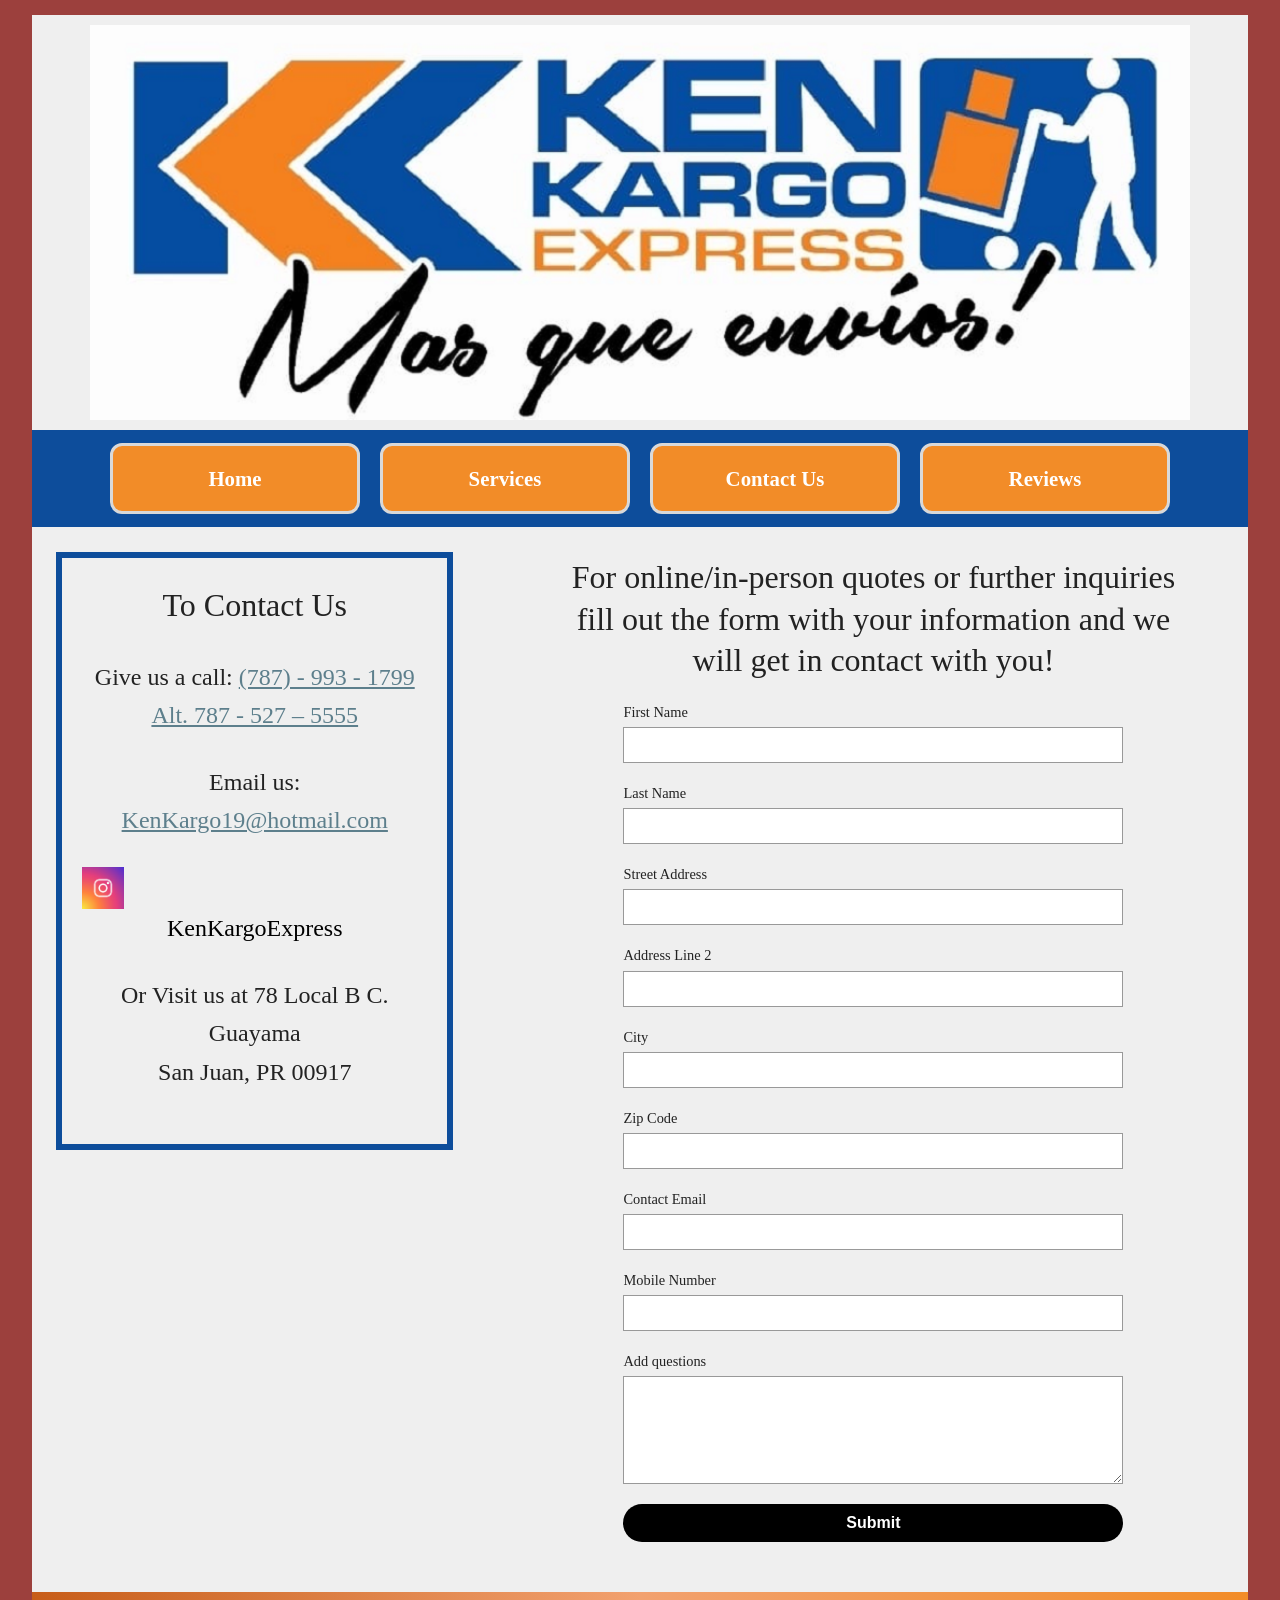
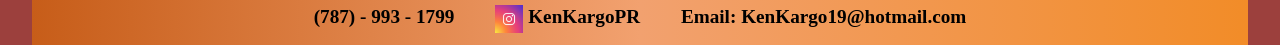
==== contact_us.html @ 0acb6b2f "Add files via upload" ====
<!DOCTYPE html>
<html lang="en">
<head>
   <!--
    New Perspectives on HTML5 and CSS3, 7th Edition
    
    
    Starting Page sample for final project - for educational purposes, all content is fictional 
    Author: DDeLaCruz
	Term and Year: Spring 2026

    Filename: contact_us.html
   -->
   <meta charset="utf-8" />
   <meta name="viewport" content="width=device-width, initial-scale=1.0" />
   <meta name="keywords" content="Delivery, Shipping, boxes, transportation, Puerto Rico" />
	<title>KenKargo Express</title>
		<link href="base.css" rel="stylesheet" />
		<link href="layout.css" rel="stylesheet" />
</head>

<body>
   <header>
      <a href="index.html">
         <img src="KK_Logo1.png" alt="KenKargo Express Logo" />
      </a>

       <nav>
         <ul>
            <li><a href="index.html">Home</a></li>
            <li><a href="services.html">Services</a></li>
            <li><a href="contact_us.html">Contact Us</a></li>
            <li><a href="#">Reviews</a></li>
         </ul>
      </nav>
   </header>

   <main class="contactPage">
      <section class="contactInfoBox">
         <h2>To Contact Us</h2>

         <p>Give us a call: <a href="tel:+17879931799">(787) - 993 - 1799</a><br />
         <a href="tel:+1787527-5555">Alt. 787 - 527 – 5555</a></p>

         <p>Email us:
            <a href="mailto:KenKargo19@hotmail.com">KenKargo19@hotmail.com</a>
         </p>

         <p class="instagramLink">
            <a href="https://www.instagram.com" target="_blank">
               <img src="insta_logo.png" alt="Instagram logo" />
               KenKargoExpress
            </a>
         </p>

         <p>
            Or Visit us at 78 Local B C. Guayama<br />
            San Juan, PR 00917
         </p>
      </section>

      <section class="contactFormArea">
         <h1>
            For online/in-person quotes or further inquiries fill out the form with your
            information and we will get in contact with you!
         </h1>

         <form action="#" method="post" class="contactForm">
            <label for="fname">First Name</label>
            <input type="text" id="fname" name="fname" />

            <label for="lname">Last Name</label>
            <input type="text" id="lname" name="lname" />

            <label for="street">Street Address</label>
            <input type="text" id="street" name="street" />

            <label for="address2">Address Line 2</label>
            <input type="text" id="address2" name="address2" />

            <label for="city">City</label>
            <input type="text" id="city" name="city" />

            <label for="zip">Zip Code</label>
            <input type="text" id="zip" name="zip" />

            <label for="email">Contact Email</label>
            <input type="email" id="email" name="email" />

            <label for="phone">Mobile Number</label>
            <input type="tel" id="phone" name="phone" />

            <label for="details">Add questions</label>
            <textarea id="details" name="details" rows="5"></textarea>

            <input type="submit" value="Submit" />
         </form>
      </section>
   </main>

   <footer>
      <p>
         <a href="tel:+17879931799">(787) - 993 - 1799</a>
      </p>

      <p>
         <a href="https://www.instagram.com" target="_blank">
            <img src="insta_logo.png" alt="Instagram" class="instaIcon" />KenKargoPR
         </a>
      </p>

      <p>
         <a href="mailto:KenKargo19@hotmail.com">Email: KenKargo19@hotmail.com</a>
      </p>
   </footer>
</body>
</html>
---- base.css ----
@charset "utf-8";
/*
   New Perspectives on HTML5 and CSS3, 7th Edition
   Sample start files for final project - for educational purposes
   Filename: base.css
   
   Name:DDeLaCruz
   Term: Spring 2026

   This file contains the base styles used by all pages in the website

*/


/* =============================================
	HTML5 structural elements
   =============================================
*/

article, aside, details, dl, figcaption, figure, footer, header, main, nav, section {
   display: block;
}

/* =============================================
   Default colors, margins and sizing
   =============================================
*/

html {
   font-size: 100%;
   box-sizing: border-box;
}

*, *:before, *:after {
   box-sizing: inherit;
}

html, button, input, select, textarea {
   font-family: Georgia, "Times New Roman", serif;
   color: #222;
}

body {
   margin: 0;
   font-size: 1em;
   line-height: 1.4;
}

/* =============================================
   Hypertext links
   =============================================
*/

a {
   color: inherit;
   text-decoration: none;
}

a:visited {
   color: inherit;
}

a:hover {
   color: inherit;
}

a:focus {
   outline: thin dotted;
}

a:hover, a:active {
   outline: 0;
}

/* =============================================
   Default font styles
   =============================================
*/

b, strong {
   font-weight: bold;
}

blockquote {
   margin: 1em 40px;
}

dfn {
   font-style: italic;
}

hr {
   display: block;
   height: 1px;
   border: 0;
   border-top: 1px solid #ccc;
   margin: 1em 0;
   padding: 0;
}

pre, code, kbd, samp {
   font-family: monospace, serif;
   font-size: 1em;
}

pre {
   white-space: pre-wrap;
   word-wrap: break-word;
}

small {
   font-size: 85%;
}

sub, sup {
   font-size: 75%;
   line-height: 0;
   position: relative;
   vertical-align: baseline;
}

sup {
   top: -0.5em;
}

sub {
   bottom: -0.25em;
}

h1, h2, h3, h4, h5, h6, p {
   margin-top: 0;
}

/* =============================================
   Default list styles
   =============================================
*/

ul, ol {
   margin: 0;
   padding: 0;
}

dd {
   margin: 0 0 0 40px;
}

nav ul, nav ol {
   list-style: none;
   margin: 0;
   padding: 0;
}

/* =============================================
   Default styles for images and media
   =============================================
*/

img {
   border: 0;
   vertical-align: middle;
   max-width: 100%;
   height: auto;
   display: block;
}

figure {
   margin: 0;
}

.instaIcon {
	width: 20;
	display:inline; 
	vertical-align: middle;
	margin-right: 5px;
}

/* =============================================
   Default styles for web forms
   =============================================
*/

form {
   margin: 0;
}

fieldset {
   border: 0;
   margin: 0;
   padding: 0;
}

label {
   cursor: pointer;
}

legend {
   border: 0;
   padding: 0;
   white-space: normal;
}

button, input, select, textarea {
   font-size: 100%;
   margin: 0;
   vertical-align: baseline;
}

button, input {
   line-height: normal;
}

button, input[type="button"], input[type="reset"], input[type="submit"] {
   cursor: pointer;
}

input[type="checkbox"],
input[type="radio"] {
   padding: 0;
}

input[type="search"] {
   box-sizing: border-box;
}

button,
input {
   border: none;
   padding: 5px;
}

textarea {
   overflow: auto;
   vertical-align: top;
   resize: vertical;
}

/* =============================================
   Default styles for web tables
   =============================================
*/

table {
   border-collapse: collapse;
   border-spacing: 0;
}

td, th {
   vertical-align: top;
}
/* ===============================
   CONTACT PAGE
   =============================== */

main.contactPage {
   width: 95%;
   margin: 10px auto 20px auto;
}

.contactInfoBox,
.contactFormArea {
   width: 100%;
   margin-bottom: 20px;
}

.contactInfoBox {
   border: 6px solid #0d4d9b;
   background-color: #efefef;
   padding: 25px 20px;
   text-align: center;
}

.contactInfoBox h2 {
   font-size: 2em;
   margin-bottom: 30px;
   font-weight: normal;
}

.contactInfoBox p {
   font-size: 1.5em;
   line-height: 1.6;
   margin-bottom: 28px;
}

.contactInfoBox a {
   color: #5d7f8c;
   text-decoration: underline;
}

.instagramLink img {
   width: 42px;
   vertical-align: middle;
   margin-right: 8px;
}

.instagramLink a {
   color: black;
   text-decoration: none;
}

.contactFormArea {
   text-align: center;
}

.contactFormArea h1 {
   font-size: 2em;
   font-weight: normal;
   line-height: 1.3;
   margin: 0 0 25px 0;
   padding: 0 10px;
}

.contactForm {
   width: 90%;
   max-width: 500px;
   margin: 0 auto;
   text-align: left;
}

.contactForm label {
   display: block;
   font-size: 0.9em;
   margin: 10px 0 5px 0;
}

.contactForm input,
.contactForm textarea {
   width: 100%;
   padding: 8px;
   margin-bottom: 10px;
   border: 1px solid #999;
   font-size: 1em;
   font-family: Arial, Helvetica, sans-serif;
}

.contactForm input[type="submit"] {
   background-color: black;
   color: white;
   border: none;
   border-radius: 20px;
   padding: 10px;
   width: 100%;
   font-weight: bold;
   cursor: pointer;
   margin-top: 10px;
}

/* ===============================
   FOOTER FIX
   =============================== */

footer {
   text-align: center;
   background: linear-gradient(to right, #c75d19, #f2a16f, #f28c28);
   padding: 12px 10px;
   margin-top: 20px;
   font-weight: bold;
   font-size: 1.2em;
}

footer p {
   margin: 8px 0;
}

footer a {
   color: black;
   text-decoration: none;
}

footer img {
   width: 28px;
   vertical-align: middle;
   margin-right: 6px;
}

/* ===============================
   TABLET
   =============================== */

@media only screen and (min-width: 481px) {
   main.contactPage {
      width: 95%;
   }

   .contactInfoBox,
   .contactFormArea {
      width: 100%;
   }
}

/* ===============================
   DESKTOP
   =============================== */

@media only screen and (min-width: 769px) {
   main.contactPage {
      width: 96%;
      display: flex;
      justify-content: space-between;
      align-items: flex-start;
   }

   .contactInfoBox {
      width: 34%;
      min-height: 560px;
   }

   .contactFormArea {
      width: 60%;
      padding-top: 5px;
   }

   .contactFormArea h1 {
      width: 90%;
      margin: 0 auto 20px auto;
   }

   footer p {
      display: inline-block;
      margin: 0 20px;
   }
}
---- layout.css ----
@charset "utf-8";
/*
   New Perspectives on HTML5 and CSS3, 7th Edition
   Sample start files for final project - for educational purposes
   Filename: base.css
   
   Name:DDeLaCruz
   Term: Spring 2026

   This file contains the base styles used by all pages in the website

*/

/* =============================================
   Base layout styles used by mobile devices
   up to 480px and cascaded to larger devices 
   unless superceded by other styles.
   =============================================
*/

html {
   height: 100%;
   background-color: #9c403d;
}

body {
   width: 95%;
   max-width: 1300px;
   margin: 15px auto;
   background-color: #efefef;
}

/* Header */

header {
   text-align: center;
   padding-top: 10px;
}

header img {
   width: 95%;
   max-width: 1100px;
   margin: 0 auto;
}

/* Navigation */

nav {
   width: 100%;
   background-color: #0d4d9b;
   padding: 8px 0;
   margin: 10px auto 25px auto;
}

nav ul {
   text-align: center;
}

nav ul li {
   margin: 8px 0;
}

nav ul li a {
   display: block;
   width: 180px;
   margin: 0 auto;
   padding: 12px 10px;
   background-color: #f28c28;
   color: white;
   border: 3px solid #d9d9d9;
   border-radius: 12px;
   font-weight: bold;
   font-size: 1.1em;
}

/* Main content */

main.homePage {
   width: 95%;
   margin: 20px auto;
}

.leftBox,
.centerBox,
.rightBox {
   width: 100%;
   text-align: center;
   margin-bottom: 20px;
}

.leftBox,
.rightBox {
   border: 6px solid #0d4d9b;
   border-radius: 40px;
   background-color: #efefef;
   min-height: 220px;
   padding: 40px 20px;
}

.leftBox p,
.rightBox p {
   font-size: 1.2em;
   line-height: 1.6;
}

.centerBox img {
   width: 100%;
   max-width: 420px;
   margin: 0 auto;
}

.aboutText {
   margin-top: 10px;
}

.hoursText {
   margin-top: 80px;
}

/* Footer */

footer {
   text-align: center;
   background-color: #f28c28;
   padding: 12px 10px;
   margin-top: 20px;
   font-weight: bold;
}

footer p {
   margin: 6px 0;
}

/* =============================================
   Tablet layout styles used by devices
   481px to 768px and cascaded to larger devices.
   ============================================= */

@media only screen and (min-width: 481px) {

   nav ul li {
      display: inline-block;
      margin: 5px 8px;
   }

   nav ul li a {
      width: 140px;
      font-size: 1em;
   }

   .leftBox,
   .rightBox {
      width: 42%;
      float: left;
      margin: 2%;
      min-height: 260px;
   }

   .centerBox {
      width: 90%;
      clear: both;
      margin: 10px auto 20px auto;
   }

   footer p {
      display: inline-block;
      margin: 0 12px;
   }
}

/* =============================================
   Desktop layout styles used by devices
   769px and larger.
   ============================================= */

@media only screen and (min-width: 769px) {

   nav ul li a {
      width: 250px;
      padding: 18px 10px;
      font-size: 1.3em;
   }

   main.homePage {
      width: 96%;
      margin: 30px auto;
      display: flex;
      justify-content: space-between;
      align-items: flex-start;
   }

   .leftBox {
      width: 28%;
      min-height: 330px;
      margin: 20px 0 0 0;
      padding-top: 125px;
   }

   .centerBox {
      width: 34%;
      margin-top: 45px;
   }

   .centerBox img {
      max-width: 100%;
   }

   .rightBox {
      width: 28%;
      min-height: 330px;
      margin: 20px 0 0 0;
      padding-top: 40px;
   }

   .hoursText {
      margin-top: 140px;
   }

   footer p {
      display: inline-block;
      margin: 0 18px;
   }
}
/* Services Page */

main.servicesPage {
   width: 95%;
   margin: 20px auto;
}

.servicesImage,
.servicesTableBox {
   width: 100%;
   text-align: center;
   margin-bottom: 20px;
}

.servicesImage img {
   width: 100%;
   max-width: 420px;
   margin: 0 auto;
}

.servicesTableBox h2 {
   background-color: #0d5b82;
   color: white;
   padding: 12px;
   margin-bottom: 0;
   font-size: 1.2em;
}

.servicesTableBox table {
   width: 100%;
   background-color: #d9dde2;
}

.servicesTableBox th,
.servicesTableBox td {
   border: 2px solid #666;
   padding: 18px 10px;
   text-align: center;
}

.servicesTableBox th {
   background-color: #c7ccd2;
}

/* Tablet */
@media only screen and (min-width: 481px) {
   main.servicesPage {
      width: 95%;
   }

   .servicesImage,
   .servicesTableBox {
      width: 100%;
      margin-bottom: 20px;
   }
}

/* Desktop */
@media only screen and (min-width: 769px) {
   main.servicesPage {
      width: 96%;
      margin: 30px auto;
      display: flex;
      justify-content: space-between;
      align-items: flex-start;
   }

   .servicesImage {
      width: 34%;
      margin-top: 18px;
   }

   .servicesTableBox {
      width: 62%;
   }
}
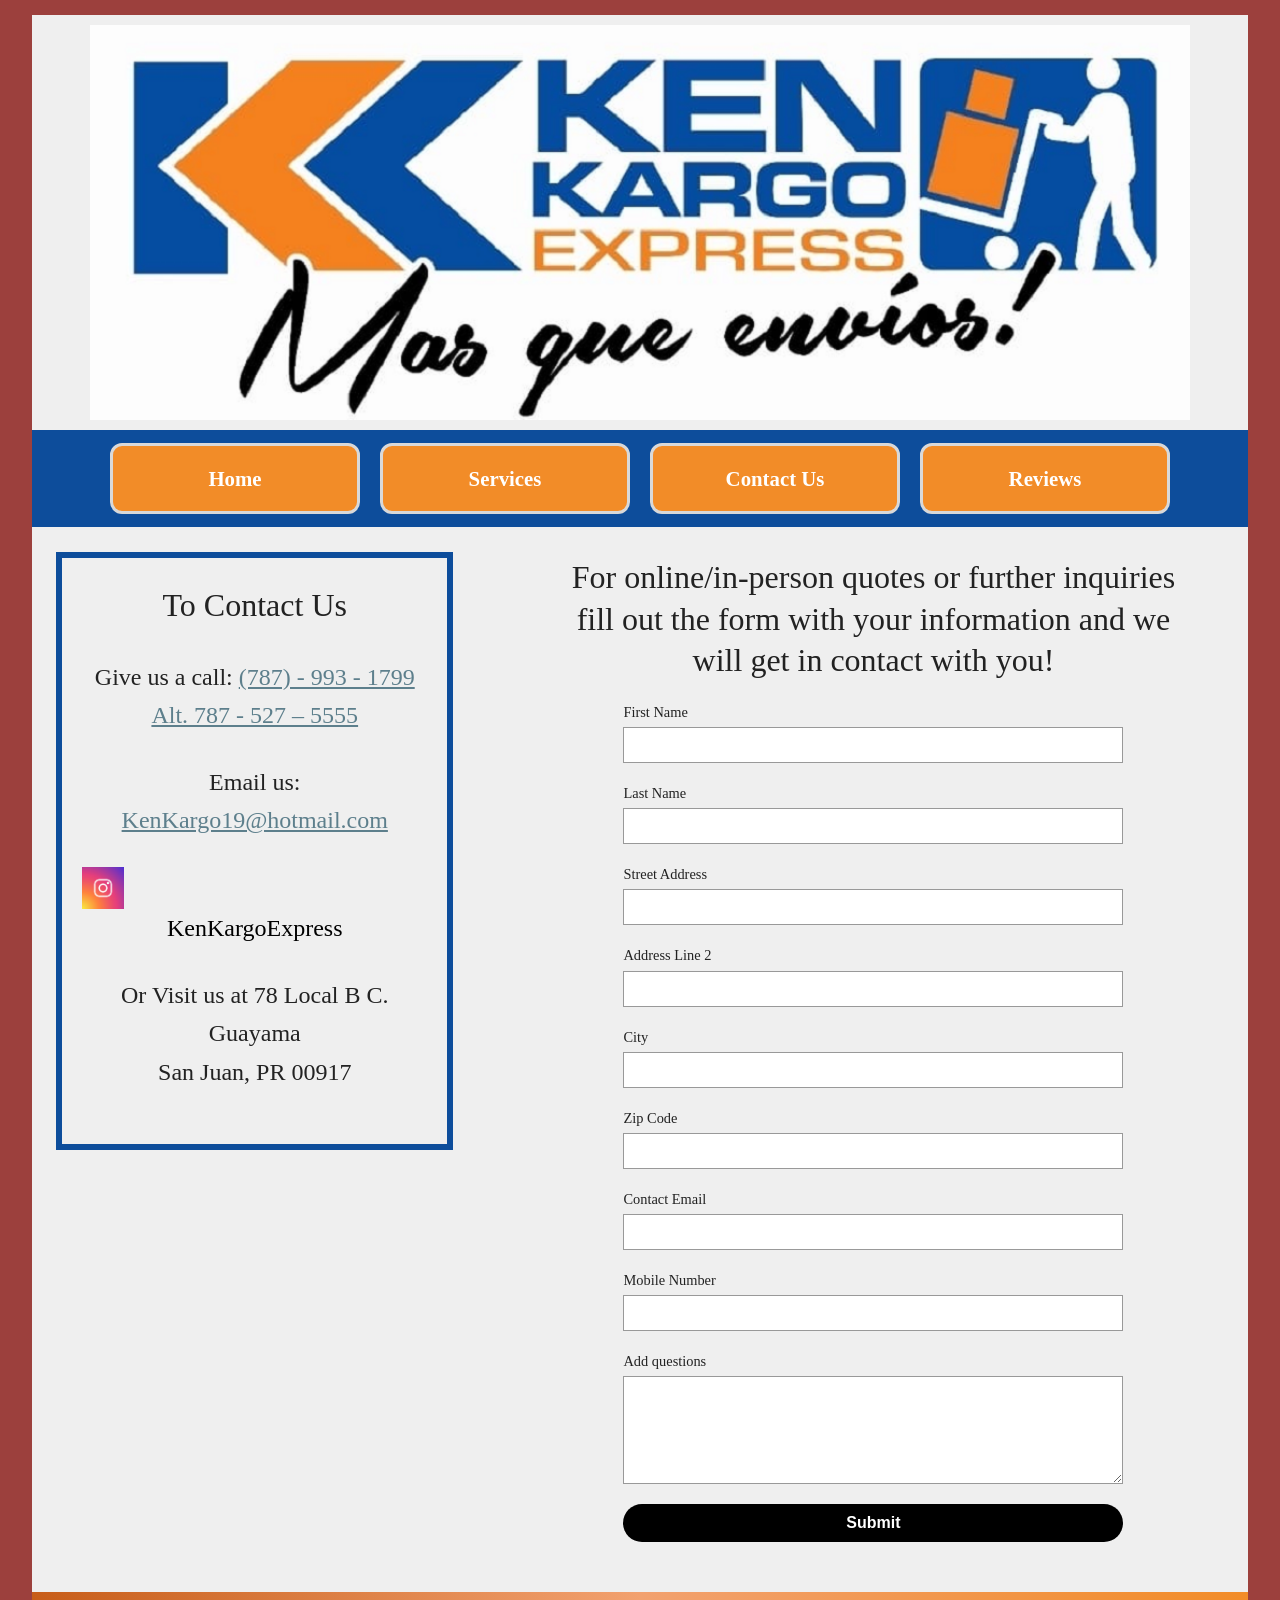
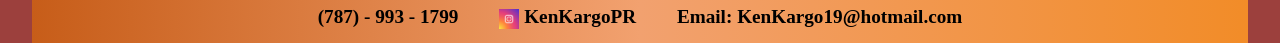
==== commit 9302a414: "Add files via upload" ====
--- a/contact_us.html
+++ b/contact_us.html
@@ -30,7 +30,7 @@
             <li><a href="index.html">Home</a></li>
             <li><a href="services.html">Services</a></li>
             <li><a href="contact_us.html">Contact Us</a></li>
-            <li><a href="#">Reviews</a></li>
+            <li><a href="reviews.html">Reviews</a></li>
          </ul>
       </nav>
    </header>
@@ -48,8 +48,8 @@
 
          <p class="instagramLink">
             <a href="https://www.instagram.com" target="_blank">
-               <img src="insta_logo.png" alt="Instagram logo" />
-               KenKargoExpress
+               <img src="insta_logo.png" alt="Instagram logo" />KenKargoExpress
+               
             </a>
          </p>
 
--- a/base.css
+++ b/base.css
@@ -14,8 +14,7 @@
 
 /* =============================================
 	HTML5 structural elements
-   =============================================
-*/
+   ============================================= */
 
 article, aside, details, dl, figcaption, figure, footer, header, main, nav, section {
    display: block;
@@ -23,8 +22,7 @@
 
 /* =============================================
    Default colors, margins and sizing
-   =============================================
-*/
+   ============================================= */
 
 html {
    font-size: 100%;
@@ -37,7 +35,7 @@
 
 html, button, input, select, textarea {
    font-family: Georgia, "Times New Roman", serif;
-   color: #222;
+   color: rgb(34, 34, 34);
 }
 
 body {
@@ -48,8 +46,7 @@
 
 /* =============================================
    Hypertext links
-   =============================================
-*/
+   ============================================= */
 
 a {
    color: inherit;
@@ -74,8 +71,7 @@
 
 /* =============================================
    Default font styles
-   =============================================
-*/
+   ============================================= */
 
 b, strong {
    font-weight: bold;
@@ -93,7 +89,7 @@
    display: block;
    height: 1px;
    border: 0;
-   border-top: 1px solid #ccc;
+   border-top: 1px solid rgb(204, 204, 204);
    margin: 1em 0;
    padding: 0;
 }
@@ -133,8 +129,7 @@
 
 /* =============================================
    Default list styles
-   =============================================
-*/
+   ============================================= */
 
 ul, ol {
    margin: 0;
@@ -153,8 +148,7 @@
 
 /* =============================================
    Default styles for images and media
-   =============================================
-*/
+   ============================================= */
 
 img {
    border: 0;
@@ -169,16 +163,19 @@
 }
 
 .instaIcon {
-	width: 20;
-	display:inline; 
-	vertical-align: middle;
-	margin-right: 5px;
+   width: 20px;
+   display: inline;
+   vertical-align: middle;
+   margin-right: 5px;
+}
+
+.instaIcon1 {
+   width: 30px;
 }
 
 /* =============================================
    Default styles for web forms
-   =============================================
-*/
+   ============================================= */
 
 form {
    margin: 0;
@@ -208,6 +205,8 @@
 
 button, input {
    line-height: normal;
+   border: none;
+   padding: 5px;
 }
 
 button, input[type="button"], input[type="reset"], input[type="submit"] {
@@ -221,12 +220,6 @@
 
 input[type="search"] {
    box-sizing: border-box;
-}
-
-button,
-input {
-   border: none;
-   padding: 5px;
 }
 
 textarea {
@@ -237,8 +230,7 @@
 
 /* =============================================
    Default styles for web tables
-   =============================================
-*/
+   ============================================= */
 
 table {
    border-collapse: collapse;
@@ -248,6 +240,7 @@
 td, th {
    vertical-align: top;
 }
+
 /* ===============================
    CONTACT PAGE
    =============================== */
@@ -264,8 +257,8 @@
 }
 
 .contactInfoBox {
-   border: 6px solid #0d4d9b;
-   background-color: #efefef;
+   border: 6px solid rgb(13, 77, 155);
+   background-color: rgb(239, 239, 239);
    padding: 25px 20px;
    text-align: center;
 }
@@ -283,7 +276,7 @@
 }
 
 .contactInfoBox a {
-   color: #5d7f8c;
+   color: rgb(93, 127, 140);
    text-decoration: underline;
 }
 
@@ -294,7 +287,7 @@
 }
 
 .instagramLink a {
-   color: black;
+   color: rgb(0, 0, 0);
    text-decoration: none;
 }
 
@@ -328,14 +321,14 @@
    width: 100%;
    padding: 8px;
    margin-bottom: 10px;
-   border: 1px solid #999;
+   border: 1px solid rgb(153, 153, 153);
    font-size: 1em;
    font-family: Arial, Helvetica, sans-serif;
 }
 
 .contactForm input[type="submit"] {
-   background-color: black;
-   color: white;
+   background-color: rgb(0, 0, 0);
+   color: rgb(255, 255, 255);
    border: none;
    border-radius: 20px;
    padding: 10px;
@@ -351,7 +344,7 @@
 
 footer {
    text-align: center;
-   background: linear-gradient(to right, #c75d19, #f2a16f, #f28c28);
+   background: linear-gradient(to right, rgb(199, 93, 25), rgb(242, 161, 111), rgb(242, 140, 40));
    padding: 12px 10px;
    margin-top: 20px;
    font-weight: bold;
@@ -363,7 +356,7 @@
 }
 
 footer a {
-   color: black;
+   color: rgb(0, 0, 0);
    text-decoration: none;
 }
 
--- a/layout.css
+++ b/layout.css
@@ -15,19 +15,18 @@
    Base layout styles used by mobile devices
    up to 480px and cascaded to larger devices 
    unless superceded by other styles.
-   =============================================
-*/
+   ============================================= */
 
 html {
    height: 100%;
-   background-color: #9c403d;
+   background-color: rgb(156, 64, 61);
 }
 
 body {
    width: 95%;
    max-width: 1300px;
    margin: 15px auto;
-   background-color: #efefef;
+   background-color: rgb(239, 239, 239);
 }
 
 /* Header */
@@ -47,7 +46,7 @@
 
 nav {
    width: 100%;
-   background-color: #0d4d9b;
+   background-color: rgb(13, 77, 155);
    padding: 8px 0;
    margin: 10px auto 25px auto;
 }
@@ -65,9 +64,9 @@
    width: 180px;
    margin: 0 auto;
    padding: 12px 10px;
-   background-color: #f28c28;
-   color: white;
-   border: 3px solid #d9d9d9;
+   background-color: rgb(242, 140, 40);
+   color: rgb(255, 255, 255);
+   border: 3px solid rgb(217, 217, 217);
    border-radius: 12px;
    font-weight: bold;
    font-size: 1.1em;
@@ -90,9 +89,9 @@
 
 .leftBox,
 .rightBox {
-   border: 6px solid #0d4d9b;
+   border: 6px solid rgb(13, 77, 155);
    border-radius: 40px;
-   background-color: #efefef;
+   background-color: rgb(239, 239, 239);
    min-height: 220px;
    padding: 40px 20px;
 }
@@ -121,7 +120,7 @@
 
 footer {
    text-align: center;
-   background-color: #f28c28;
+   background-color: rgb(242, 140, 40);
    padding: 12px 10px;
    margin-top: 20px;
    font-weight: bold;
@@ -130,6 +129,103 @@
 footer p {
    margin: 6px 0;
 }
+
+/* Services Page */
+
+main.servicesPage {
+   width: 95%;
+   margin: 20px auto;
+}
+
+.servicesImage,
+.servicesTableBox {
+   width: 100%;
+   text-align: center;
+   margin-bottom: 20px;
+}
+
+.servicesImage img {
+   width: 100%;
+   max-width: 420px;
+   margin: 0 auto;
+}
+
+.servicesTableBox h2 {
+   background-color: rgb(13, 91, 130);
+   color: rgb(255, 255, 255);
+   padding: 12px;
+   margin-bottom: 0;
+   font-size: 1.2em;
+}
+
+.servicesTableBox table {
+   width: 100%;
+   background-color: rgb(217, 221, 226);
+}
+
+.servicesTableBox th,
+.servicesTableBox td {
+   border: 2px solid rgb(102, 102, 102);
+   padding: 18px 10px;
+   text-align: center;
+}
+
+.servicesTableBox th {
+   background-color: rgb(199, 204, 210);
+}
+
+/* Reviews Page */
+main.reviewsPage {
+   width: 96%;
+   margin: 0 auto 20px auto;
+   background-color: rgb(190, 190, 190);
+   padding: 10px;
+}
+
+.reviewsLeft,
+.reviewsCenter,
+.reviewsRight {
+   width: 100%;
+   text-align: center;
+   margin-bottom: 20px;
+}
+
+.reviewBox {
+   width: 85%;
+   margin: 0 auto 25px auto;
+   padding: 20px 10px;
+   background-color: rgb(255, 255, 255);
+   border: 6px solid rgb(13, 77, 155);
+   border-radius: 15px;
+   font-size: 1.4em;
+   line-height: 1.3;
+}
+
+.videoBox {
+   width: 100%;
+   min-height: 250px;
+   background-color: rgb(50, 50, 50);
+   color: rgb(255, 255, 255);
+   border: 8px ridge rgb(60, 90, 100);
+   display: flex;
+   align-items: center;
+   justify-content: center;
+   font-size: 1.5em;
+   font-family: Arial, Helvetica, sans-serif;
+}
+
+.videoBox iframe {
+   width: 100%;
+   height: 100%;
+   min-height: 250px;
+   border: none;
+}
+
+.reviewsRight img {
+   width: 100%;
+   margin-bottom: 20px;
+}
+
 
 /* =============================================
    Tablet layout styles used by devices
@@ -166,6 +262,16 @@
       display: inline-block;
       margin: 0 12px;
    }
+
+   main.servicesPage {
+      width: 95%;
+   }
+
+   .servicesImage,
+   .servicesTableBox {
+      width: 100%;
+      margin-bottom: 20px;
+   }
 }
 
 /* =============================================
@@ -220,66 +326,7 @@
       display: inline-block;
       margin: 0 18px;
    }
-}
-/* Services Page */
-
-main.servicesPage {
-   width: 95%;
-   margin: 20px auto;
-}
-
-.servicesImage,
-.servicesTableBox {
-   width: 100%;
-   text-align: center;
-   margin-bottom: 20px;
-}
-
-.servicesImage img {
-   width: 100%;
-   max-width: 420px;
-   margin: 0 auto;
-}
-
-.servicesTableBox h2 {
-   background-color: #0d5b82;
-   color: white;
-   padding: 12px;
-   margin-bottom: 0;
-   font-size: 1.2em;
-}
-
-.servicesTableBox table {
-   width: 100%;
-   background-color: #d9dde2;
-}
-
-.servicesTableBox th,
-.servicesTableBox td {
-   border: 2px solid #666;
-   padding: 18px 10px;
-   text-align: center;
-}
-
-.servicesTableBox th {
-   background-color: #c7ccd2;
-}
-
-/* Tablet */
-@media only screen and (min-width: 481px) {
-   main.servicesPage {
-      width: 95%;
-   }
-
-   .servicesImage,
-   .servicesTableBox {
-      width: 100%;
-      margin-bottom: 20px;
-   }
-}
-
-/* Desktop */
-@media only screen and (min-width: 769px) {
+
    main.servicesPage {
       width: 96%;
       margin: 30px auto;
@@ -296,4 +343,46 @@
    .servicesTableBox {
       width: 62%;
    }
-}
+   
+   main.reviewsPage {
+      display: flex;
+      justify-content: space-between;
+      align-items: stretch;
+      gap: 18px;
+   }
+
+   .reviewsLeft {
+      width: 30%;
+      margin-bottom: 0;
+   }
+
+   .reviewsCenter {
+      width: 40%;
+      margin-bottom: 0;
+      display: flex;
+      align-items: center;
+   }
+
+   .reviewsRight {
+      width: 28%;
+      margin-bottom: 0;
+   }
+
+   .reviewBox {
+      width: 90%;
+      margin-bottom: 25px;
+   }
+
+   .videoBox {
+      min-height: 350px;
+   }
+
+   .videoBox iframe {
+      min-height: 350px;
+   }
+
+   .reviewsRight img {
+      height: 160px;
+      object-fit: cover;
+   }
+}
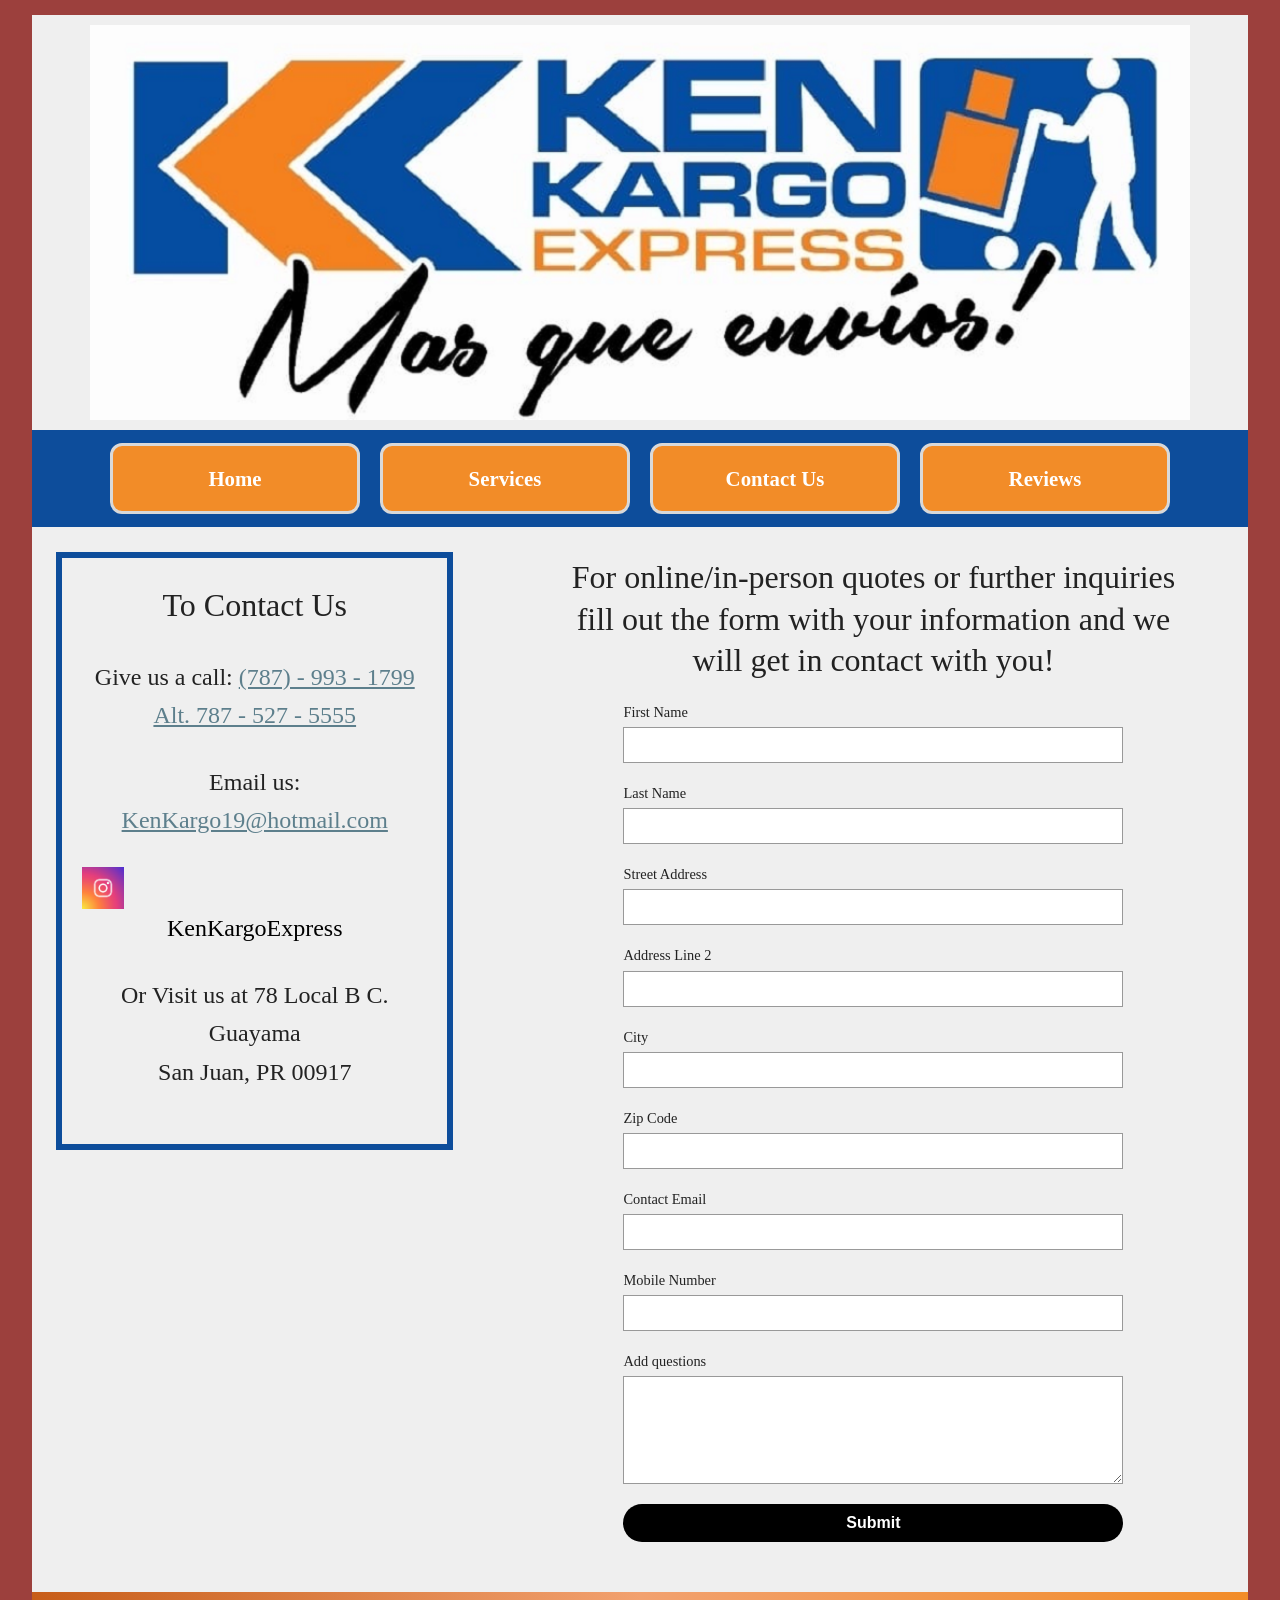
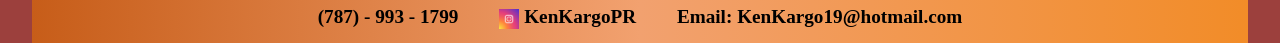
==== commit 90b3f4dd: "Add files via upload" ====
--- a/contact_us.html
+++ b/contact_us.html
@@ -40,7 +40,7 @@
          <h2>To Contact Us</h2>
 
          <p>Give us a call: <a href="tel:+17879931799">(787) - 993 - 1799</a><br />
-         <a href="tel:+1787527-5555">Alt. 787 - 527 – 5555</a></p>
+        <a href="tel:+17875275555">Alt. 787 - 527 - 5555</a></p>
 
          <p>Email us:
             <a href="mailto:KenKargo19@hotmail.com">KenKargo19@hotmail.com</a>
--- a/layout.css
+++ b/layout.css
@@ -2,7 +2,7 @@
 /*
    New Perspectives on HTML5 and CSS3, 7th Edition
    Sample start files for final project - for educational purposes
-   Filename: base.css
+   Filename: layout.css
    
    Name:DDeLaCruz
    Term: Spring 2026
